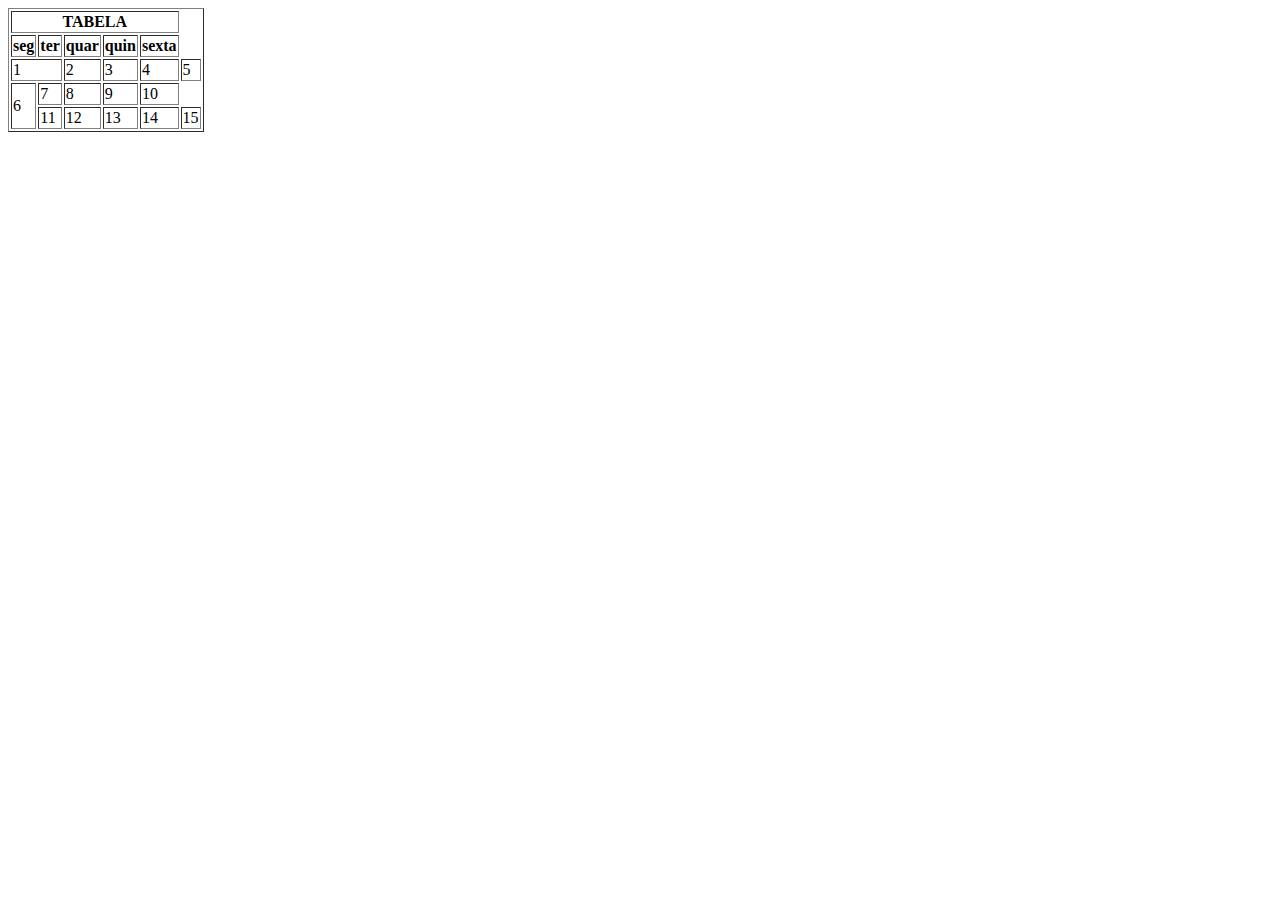
==== index.html @ dc4fcce9 "Add files via upload" ====
<html>
<head>
    <title>EXemplo de tabela</title>
</head>
<body>
     <table border="1">
        <tr>
<th colspan="5">TABELA</th>
        </tr>
<tr>
     <th>seg</th>
     <th>ter</th>
     <th>quar</th>
     <th>quin</th>
     <th>sexta</th>
</tr>
<tr>
     <td colspan="2">1</td>
     <td>2</td>
     <td>3</td>
     <td>4</td>
     <td>5</td>
</tr>
<tr>
     <td rowspan="2">6</td>
     <td>7</td>
     <td>8</td>
     <td>9</td>
     <td>10</td>
</tr>
     <tr>
     <td>11</td>
     <td>12</td>
     <td>13</td>
     <td>14</td>
     <td>15</td>
</tr>
    </table>
</body>
</html>
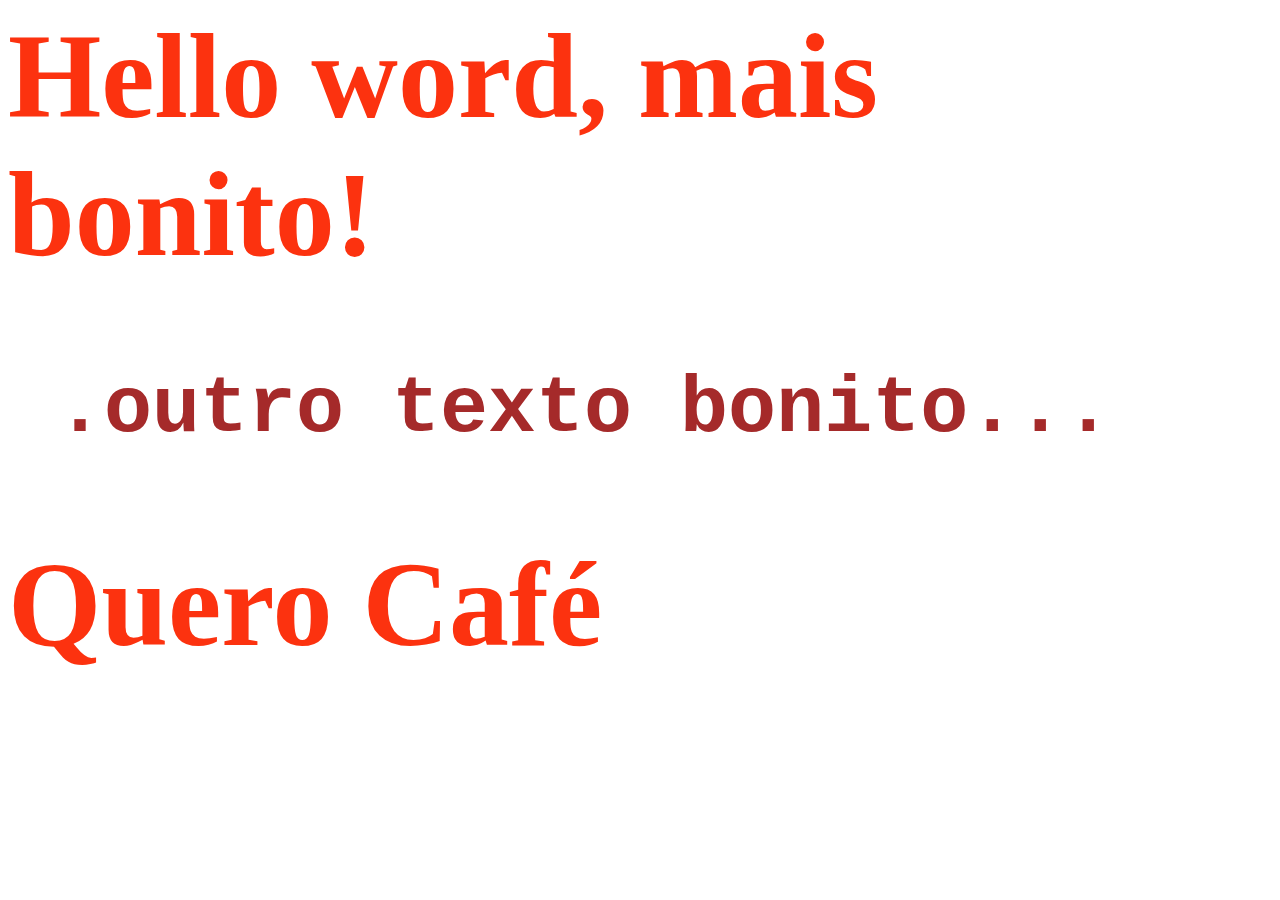
==== commit 926467b1: "Add files via upload" ====
--- a/index.html
+++ b/index.html
@@ -1,40 +1,11 @@
 <html>
-<head>
-    <title>EXemplo de tabela</title>
-</head>
-<body>
-     <table border="1">
-        <tr>
-<th colspan="5">TABELA</th>
-        </tr>
-<tr>
-     <th>seg</th>
-     <th>ter</th>
-     <th>quar</th>
-     <th>quin</th>
-     <th>sexta</th>
-</tr>
-<tr>
-     <td colspan="2">1</td>
-     <td>2</td>
-     <td>3</td>
-     <td>4</td>
-     <td>5</td>
-</tr>
-<tr>
-     <td rowspan="2">6</td>
-     <td>7</td>
-     <td>8</td>
-     <td>9</td>
-     <td>10</td>
-</tr>
-     <tr>
-     <td>11</td>
-     <td>12</td>
-     <td>13</td>
-     <td>14</td>
-     <td>15</td>
-</tr>
-    </table>
-</body>
+     <head>
+        <title>Exemplos CSS</title>
+        <link href="estilo.css" rel="stylesheet" type="text/css" >
+     </head>
+     <body>
+        <h1>Hello word, mais bonito!</h1>
+        <h1 class="titulo">&nbsp;.outro texto bonito...</h1>
+        <h1>Quero Caf&eacute;</h1>
+     </body>
 </html>--- a/estilo.css
+++ b/estilo.css
@@ -0,0 +1,10 @@
+h1{
+    color: rgb(252, 50, 15);
+    font-size: 120px;
+}
+
+.titulo{
+    color: brown;
+    font-size: 80px;
+    font-family: 'Courier New', Courier, monospace;
+}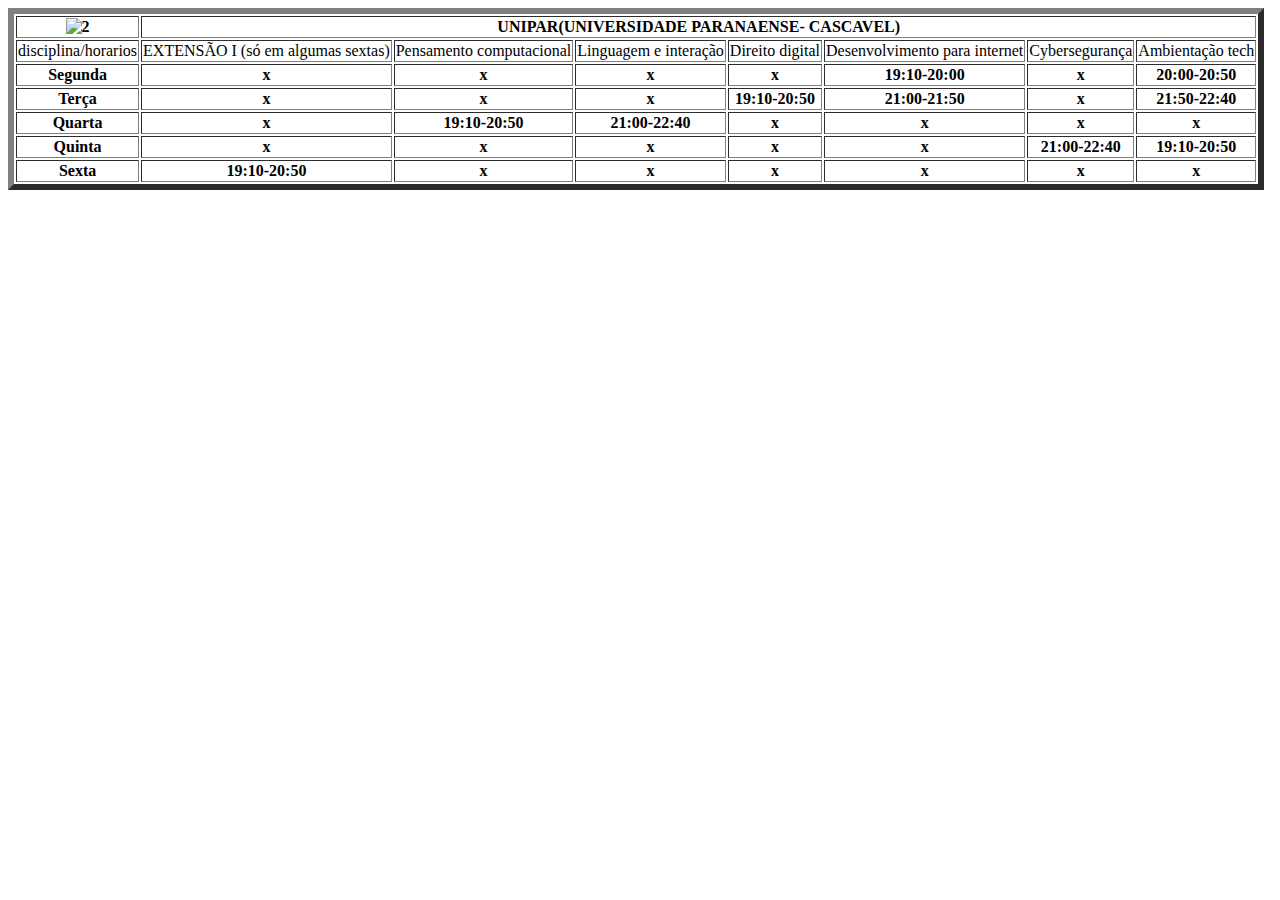
==== commit c25fe3c8: "tabela" ====
--- a/index.html
+++ b/index.html
@@ -1,11 +1,75 @@
 <html>
-     <head>
-        <title>Exemplos CSS</title>
-        <link href="estilo.css" rel="stylesheet" type="text/css" >
-     </head>
-     <body>
-        <h1>Hello word, mais bonito!</h1>
-        <h1 class="titulo">&nbsp;.outro texto bonito...</h1>
-        <h1>Quero Caf&eacute;</h1>
-     </body>
-</html>+<body>
+
+<table border="6">
+    <tr>
+        <th><img src="https://storage.googleapis.com/ecdt-logo-saida/7d71fa6c7565f7a24dec4b53bab1a1550ad612b040a7f4e7f67bbcb2ac90c7da/UNIVERSIDADE-PARANAENSE--UNIPAR.webp" alt="2"></th>
+        <th colspan="8">UNIPAR(UNIVERSIDADE PARANAENSE- CASCAVEL)</th>
+        
+    </tr>
+
+    <tr>
+        <td>disciplina/horarios</td>
+        <td>EXTENSÃO I (só em algumas sextas)</td>
+        <td>Pensamento computacional</td>
+        <td>Linguagem e interação</td>
+        <td>Direito digital</td>
+        <td>Desenvolvimento para internet</td>
+        <td>Cybersegurança</td>
+        <td>Ambientação tech</td>
+    </tr>
+    <tr>
+        <th>Segunda</th>
+        <th>x</th>
+        <th>x</th>
+        <th>x</th>
+        <th>x</th>
+        <th>19:10-20:00</th>
+        <th>x</th>
+        <th>20:00-20:50</th>
+    </tr>
+    <tr>
+        <th>Terça</th>
+        <th>x</th>
+        <th>x</th>
+        <th>x</th>
+        <th>19:10-20:50</th>
+        <th>21:00-21:50</th>
+        <th>x</th>
+        <th>21:50-22:40</th>
+    </tr>
+    <tr>
+        <th>Quarta</th>
+        <th>x</th>
+        <th>19:10-20:50</th>
+        <th>21:00-22:40</th>
+        <th>x</th>
+        <th>x</th>
+        <th>x</th>
+        <th>x</th>
+    </tr>
+    <tr>
+        <th>Quinta</th>
+        <th>x</th>
+        <th>x</th>
+        <th>x</th>
+        <th>x</th>
+        <th>x</th>
+        <th>21:00-22:40</th>
+        <th>19:10-20:50</th>
+      
+    </tr>
+    <tr>
+        <th>Sexta</th>
+        <th>19:10-20:50</th>
+        <th>x</th>
+        <th>x</th>
+        <th>x</th>
+        <th>x</th>
+        <th>x</th>
+        <th>x</th>
+    </tr>
+
+</table>
+</body>
+</html>
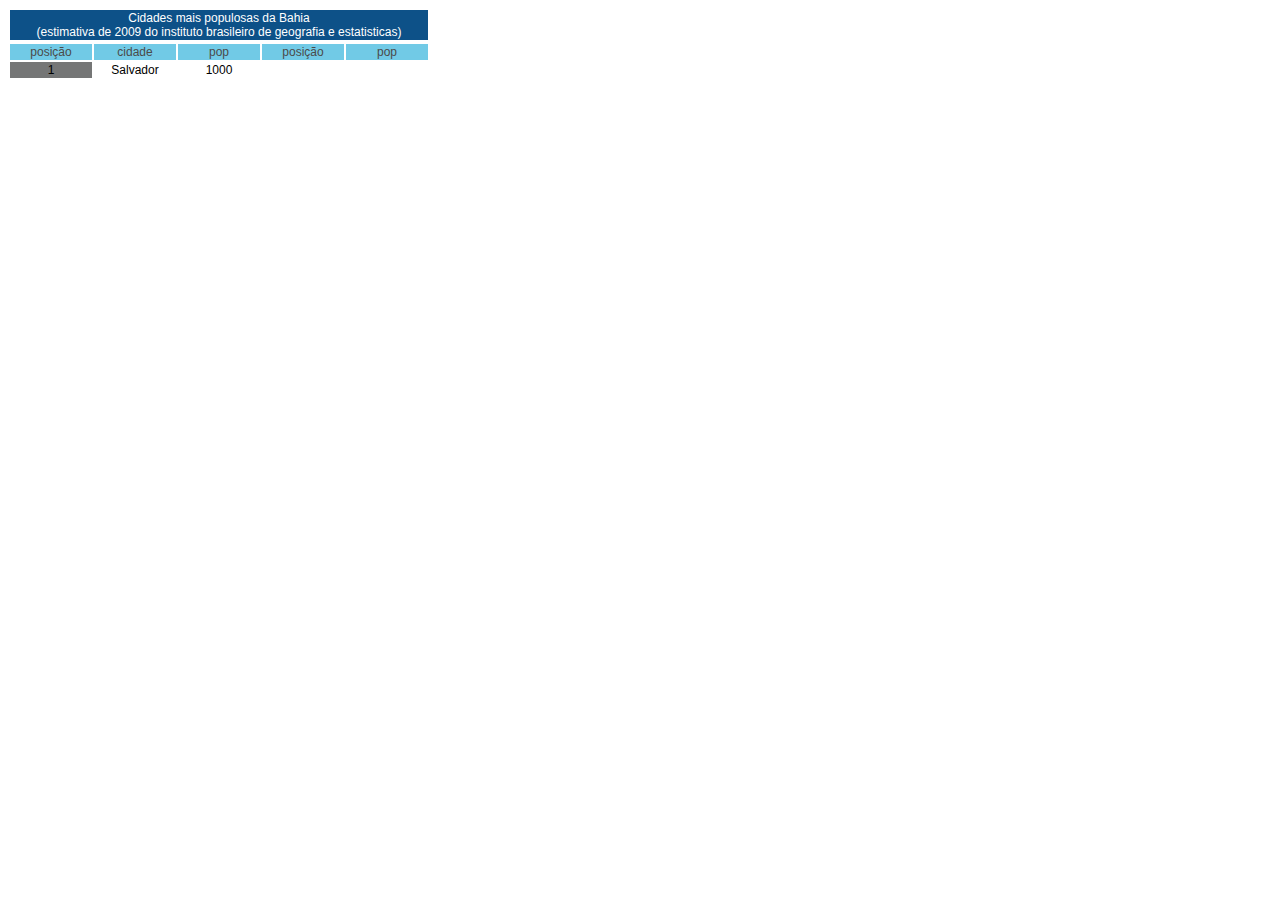
==== commit 65231c5b: "tabela de hj" ====
--- a/index.html
+++ b/index.html
@@ -1,75 +1,27 @@
 <html>
-<body>
+   <head> 
+     <title>tabela</title>
+     <link href="tabela.css" rel="stylesheet" type="text/css">
+   </head>
+   <body>
+    <table>
+        <tr class="titulodatabela">
+        <td colspan="6">Cidades mais populosas da Bahia<br>(estimativa de 2009 do instituto brasileiro de geografia e estatisticas)</td>
+       </tr>
+      <tr>
+        <tr class="ab">
+        <td>posição</td>
+        <td>cidade</td>
+        <td>pop</td>
+        <td>posição</td>
+        <td>pop</td>
+     </tr>
+     <tr>
+       <td class="posição1">1</td>
+       <td>Salvador</td>
+       <td>1000</td>
 
-<table border="6">
-    <tr>
-        <th><img src="https://storage.googleapis.com/ecdt-logo-saida/7d71fa6c7565f7a24dec4b53bab1a1550ad612b040a7f4e7f67bbcb2ac90c7da/UNIVERSIDADE-PARANAENSE--UNIPAR.webp" alt="2"></th>
-        <th colspan="8">UNIPAR(UNIVERSIDADE PARANAENSE- CASCAVEL)</th>
-        
-    </tr>
-
-    <tr>
-        <td>disciplina/horarios</td>
-        <td>EXTENSÃO I (só em algumas sextas)</td>
-        <td>Pensamento computacional</td>
-        <td>Linguagem e interação</td>
-        <td>Direito digital</td>
-        <td>Desenvolvimento para internet</td>
-        <td>Cybersegurança</td>
-        <td>Ambientação tech</td>
-    </tr>
-    <tr>
-        <th>Segunda</th>
-        <th>x</th>
-        <th>x</th>
-        <th>x</th>
-        <th>x</th>
-        <th>19:10-20:00</th>
-        <th>x</th>
-        <th>20:00-20:50</th>
-    </tr>
-    <tr>
-        <th>Terça</th>
-        <th>x</th>
-        <th>x</th>
-        <th>x</th>
-        <th>19:10-20:50</th>
-        <th>21:00-21:50</th>
-        <th>x</th>
-        <th>21:50-22:40</th>
-    </tr>
-    <tr>
-        <th>Quarta</th>
-        <th>x</th>
-        <th>19:10-20:50</th>
-        <th>21:00-22:40</th>
-        <th>x</th>
-        <th>x</th>
-        <th>x</th>
-        <th>x</th>
-    </tr>
-    <tr>
-        <th>Quinta</th>
-        <th>x</th>
-        <th>x</th>
-        <th>x</th>
-        <th>x</th>
-        <th>x</th>
-        <th>21:00-22:40</th>
-        <th>19:10-20:50</th>
-      
-    </tr>
-    <tr>
-        <th>Sexta</th>
-        <th>19:10-20:50</th>
-        <th>x</th>
-        <th>x</th>
-        <th>x</th>
-        <th>x</th>
-        <th>x</th>
-        <th>x</th>
-    </tr>
-
-</table>
-</body>
-</html>
+     </tr>
+ </table>    
+   </body>
+</html>--- a/tabela.css
+++ b/tabela.css
@@ -0,0 +1,22 @@
+table{
+    font-size: 12px;
+    font-family: Arial, Helvetica, sans-serif;
+}
+
+td{
+    margin:6px;
+    width: 80px;
+    text-align: center;
+}
+
+.titulodatabela{
+    background-color: #0d5188;
+    color: white;
+}
+ .ab{
+    background-color: #71cae6;
+    color:rgb(75,74,74);
+}
+.posição1{
+    background-color: #757676;
+}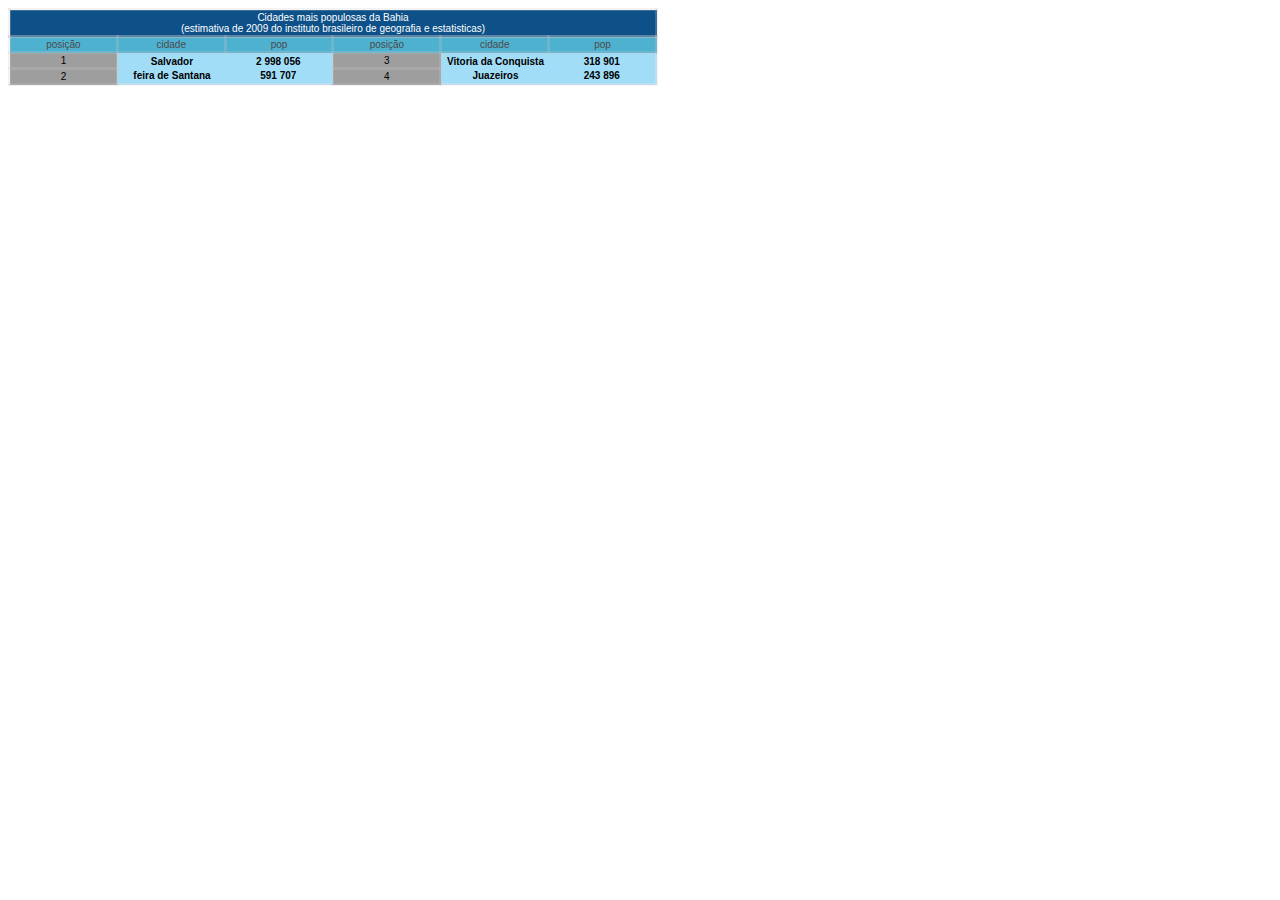
==== commit 85a3e349: "tabela da bahia" ====
--- a/index.html
+++ b/index.html
@@ -4,7 +4,7 @@
      <link href="tabela.css" rel="stylesheet" type="text/css">
    </head>
    <body>
-    <table>
+    <table class="tabelabh">
         <tr class="titulodatabela">
         <td colspan="6">Cidades mais populosas da Bahia<br>(estimativa de 2009 do instituto brasileiro de geografia e estatisticas)</td>
        </tr>
@@ -14,12 +14,28 @@
         <td>cidade</td>
         <td>pop</td>
         <td>posição</td>
+        <td>cidade</td>
         <td>pop</td>
      </tr>
      <tr>
        <td class="posição1">1</td>
-       <td>Salvador</td>
-       <td>1000</td>
+       <th>Salvador</th>
+       <th>2 998 056</th>
+       <td class="posição1">3</td>
+       <th>Vitoria da Conquista</th>
+       <th>318 901</th>
+     </tr>
+     <tr>
+        <td class="posição1">2</td>
+        <th>feira de Santana</th>
+        <th>591 707</th>
+        <td class="posição1">4</td>
+        <th>Juazeiros</th>
+        <th>243 896</th>
+
+
+
+
 
      </tr>
  </table>    
--- a/tabela.css
+++ b/tabela.css
@@ -1,22 +1,46 @@
 table{
+    border: 3px solid black;
+    border-collapse: collapse;
     font-size: 12px;
     font-family: Arial, Helvetica, sans-serif;
 }
 
 td{
-    margin:6px;
+    border: 3px solid rgb(11, 9, 9, 0.895);
     width: 80px;
     text-align: center;
+
 }
-
 .titulodatabela{
     background-color: #0d5188;
     color: white;
+
 }
+
  .ab{
-    background-color: #71cae6;
+    background-color: #4eb1cf;
     color:rgb(75,74,74);
 }
 .posição1{
-    background-color: #757676;
-}+    background-color: #9e9e9e;
+    
+    border: 3px solid rgb(0, 0, 0,0.175);
+}
+
+.tabelabh{
+    border: 3px solid rgba(238, 227, 227, 0.323);
+    font-size: 10px;
+    font-family: Arial, Helvetica, sans-serif;
+
+    width: 650px;
+}
+.tabelabh th{
+      border: none;
+      background-color: #a2ddf8;
+}
+
+.tabelabh td{
+    border: 3px solid rgba(207, 201, 201, 0.24);    
+}
+    
+
